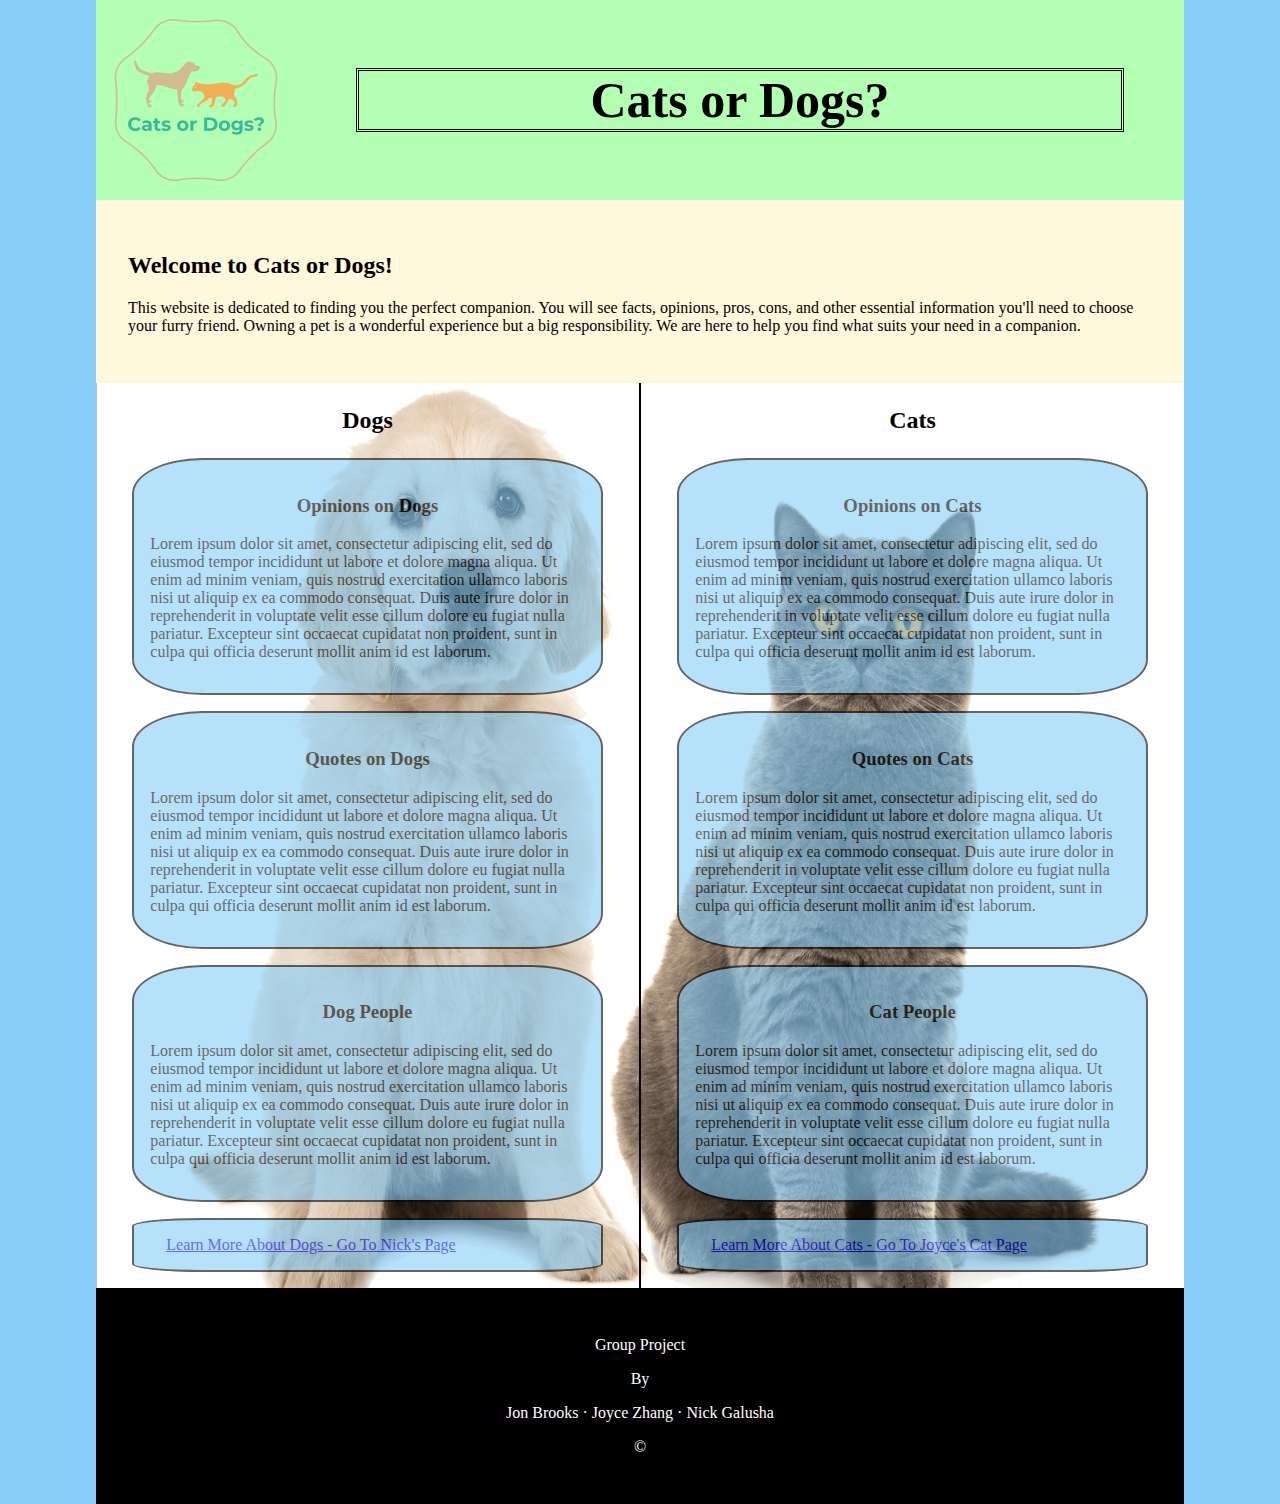
==== index.html @ 740a1af6 "Links Added" ====
<!DOCTYPE html>
<html lang="en">

<head>
    <meta charset="UTF-8">
    <meta http-equiv="X-UA-Compatible" content="IE=edge">
    <meta name="viewport" content="width=device-width, initial-scale=1.0">
    <title>Pet Project Page</title>
    <link rel="stylesheet" href="./styles/main.css">
</head>
<body>
    <main>
        <header class="title">
            <img src="Images/Logo.png" alt="Website logo" />
            <h1>Cats or Dogs?</h1>
        </header>
        <section class="intro">
            <h2>Welcome to Cats or Dogs!</h2>
            <p> This website is dedicated to finding you the perfect companion. You will see
                facts, opinions, pros, cons, and other essential information you'll need to choose your furry friend.
                Owning a pet is a wonderful experience but a big responsibility. We are here to help you find what suits
                your need in a companion.
            </p>
        </section>
        <section class="main-content">
            <section class="dog-article">
                <h3 class="content-title">Dogs</h3>
                <article class="blurb">
                    <h3>Opinions on Dogs</h3>
                    <p>Lorem ipsum dolor sit amet, consectetur adipiscing elit, sed do eiusmod tempor incididunt ut
                        labore et dolore magna aliqua. Ut enim ad minim veniam, quis nostrud exercitation ullamco
                        laboris nisi ut aliquip ex ea commodo consequat. Duis aute irure dolor in reprehenderit in
                        voluptate velit esse cillum dolore eu fugiat nulla pariatur. Excepteur sint occaecat cupidatat
                        non proident, sunt in culpa qui officia deserunt mollit anim id est laborum.</p>
                </article>
                <article class="blurb">
                    <h3>Quotes on Dogs</h3>
                    <p>Lorem ipsum dolor sit amet, consectetur adipiscing elit, sed do eiusmod tempor incididunt ut
                        labore et dolore magna aliqua. Ut enim ad minim veniam, quis nostrud exercitation ullamco
                        laboris nisi ut aliquip ex ea commodo consequat. Duis aute irure dolor in reprehenderit in
                        voluptate velit esse cillum dolore eu fugiat nulla pariatur. Excepteur sint occaecat cupidatat
                        non proident, sunt in culpa qui officia deserunt mollit anim id est laborum.</p>
                </article>
                <article class="blurb">
                    <h3>Dog People</h3>
                    <p>Lorem ipsum dolor sit amet, consectetur adipiscing elit, sed do eiusmod tempor incididunt ut
                        labore et dolore magna aliqua. Ut enim ad minim veniam, quis nostrud exercitation ullamco
                        laboris nisi ut aliquip ex ea commodo consequat. Duis aute irure dolor in reprehenderit in
                        voluptate velit esse cillum dolore eu fugiat nulla pariatur. Excepteur sint occaecat cupidatat
                        non proident, sunt in culpa qui officia deserunt mollit anim id est laborum.</p>
                </article>
                <article class="blurb">
                    <a class="page-link" href="dog.html"> Learn More About Dogs - Go To Nick's Page</a>
                </article>
            </section>
            <section class="cat-article">
                <h3 class="content-title">Cats</h3>
                <article class="blurb">
                    <h3>Opinions on Cats</h3>
                    <p>Lorem ipsum dolor sit amet, consectetur adipiscing elit, sed do eiusmod tempor incididunt ut
                        labore et dolore magna aliqua. Ut enim ad minim veniam, quis nostrud exercitation ullamco
                        laboris nisi ut aliquip ex ea commodo consequat. Duis aute irure dolor in reprehenderit in
                        voluptate velit esse cillum dolore eu fugiat nulla pariatur. Excepteur sint occaecat cupidatat
                        non proident, sunt in culpa qui officia deserunt mollit anim id est laborum.</p>
                </article>
                <article class="blurb">
                    <h3>Quotes on Cats</h3>
                    <p>Lorem ipsum dolor sit amet, consectetur adipiscing elit, sed do eiusmod tempor incididunt ut
                        labore et dolore magna aliqua. Ut enim ad minim veniam, quis nostrud exercitation ullamco
                        laboris nisi ut aliquip ex ea commodo consequat. Duis aute irure dolor in reprehenderit in
                        voluptate velit esse cillum dolore eu fugiat nulla pariatur. Excepteur sint occaecat cupidatat
                        non proident, sunt in culpa qui officia deserunt mollit anim id est laborum.</p>
                </article>
                <article class="blurb">
                    <h3>Cat People</h3>
                    <p>Lorem ipsum dolor sit amet, consectetur adipiscing elit, sed do eiusmod tempor incididunt ut
                        labore et dolore magna aliqua. Ut enim ad minim veniam, quis nostrud exercitation ullamco
                        laboris nisi ut aliquip ex ea commodo consequat. Duis aute irure dolor in reprehenderit in
                        voluptate velit esse cillum dolore eu fugiat nulla pariatur. Excepteur sint occaecat cupidatat
                        non proident, sunt in culpa qui officia deserunt mollit anim id est laborum.</p>
                </article>
                <article class="blurb">
                    <a class="page-link" href="./pages/cat.html"> Learn More About Cats - Go To Joyce's Cat Page</a>
                </article>
            </section>
        </section>
        <footer class="footer">
            <p>Group Project</p>
            <p>By</p>
            <p>Jon Brooks · Joyce Zhang · Nick Galusha</p>
            <p>&#169;</p>
        </footer>
    </main>
</body>
</html>
---- styles/main.css ----
body {
    width: 85%;
    margin: auto;
    background-color: lightskyblue;
    
}

.title {
    /* border: 2px solid black; */
    display: flex;
    justify-content: space-evenly;
    background-color: rgb(179, 255, 179);
    
}

h1 {
    width: 70%;
    margin: auto;
    text-align: center;
    font-size: 50px;
    border: 3px double black;
}

.intro{
    background-color: cornsilk;
    margin: auto;
    padding: 2rem;
}

h3 {
    text-align: center;
}

.content-title {
    font-size: 1.5rem;
    /* border-bottom: 2px solid black; */
}

.main-content {
    display: flex;
    background-color: rgb(182, 173, 173);
    background-image: url(../Images/Cat-Dog.PNG);
    background-size: 100% 100%;
    background-repeat:  none;
    
}
/*  Both .dog and .cat article create a flex box column that will not change size despite how much content is in the element. I've created a stanard size that won't change.*/
.dog-article {
    flex: 2;
    flex-direction: column;
    border-right: 1px solid black;
    /* border-left: 2px solid black; */

}

.cat-article {
    flex: 2;
    /* display: flex; */
    flex-direction: column;
    border-left: 1px solid black;
    /* border-right: 2px solid black; */
    
}
/* Each blurb has it's own size thanks to the flex:1; property */
.blurb {
    flex: 1;
    border: 2px solid black;
    margin: 1rem auto;
    width: 80%;
    padding: 1rem;
    background-color: lightskyblue;
    border-radius: 15%;
    opacity: 0.6;
}

.footer {
    background-color: black;
    margin: auto;
    color: white;
    padding: 2rem;
    text-align: center;

}

.page-link {
    padding: 1rem;
}
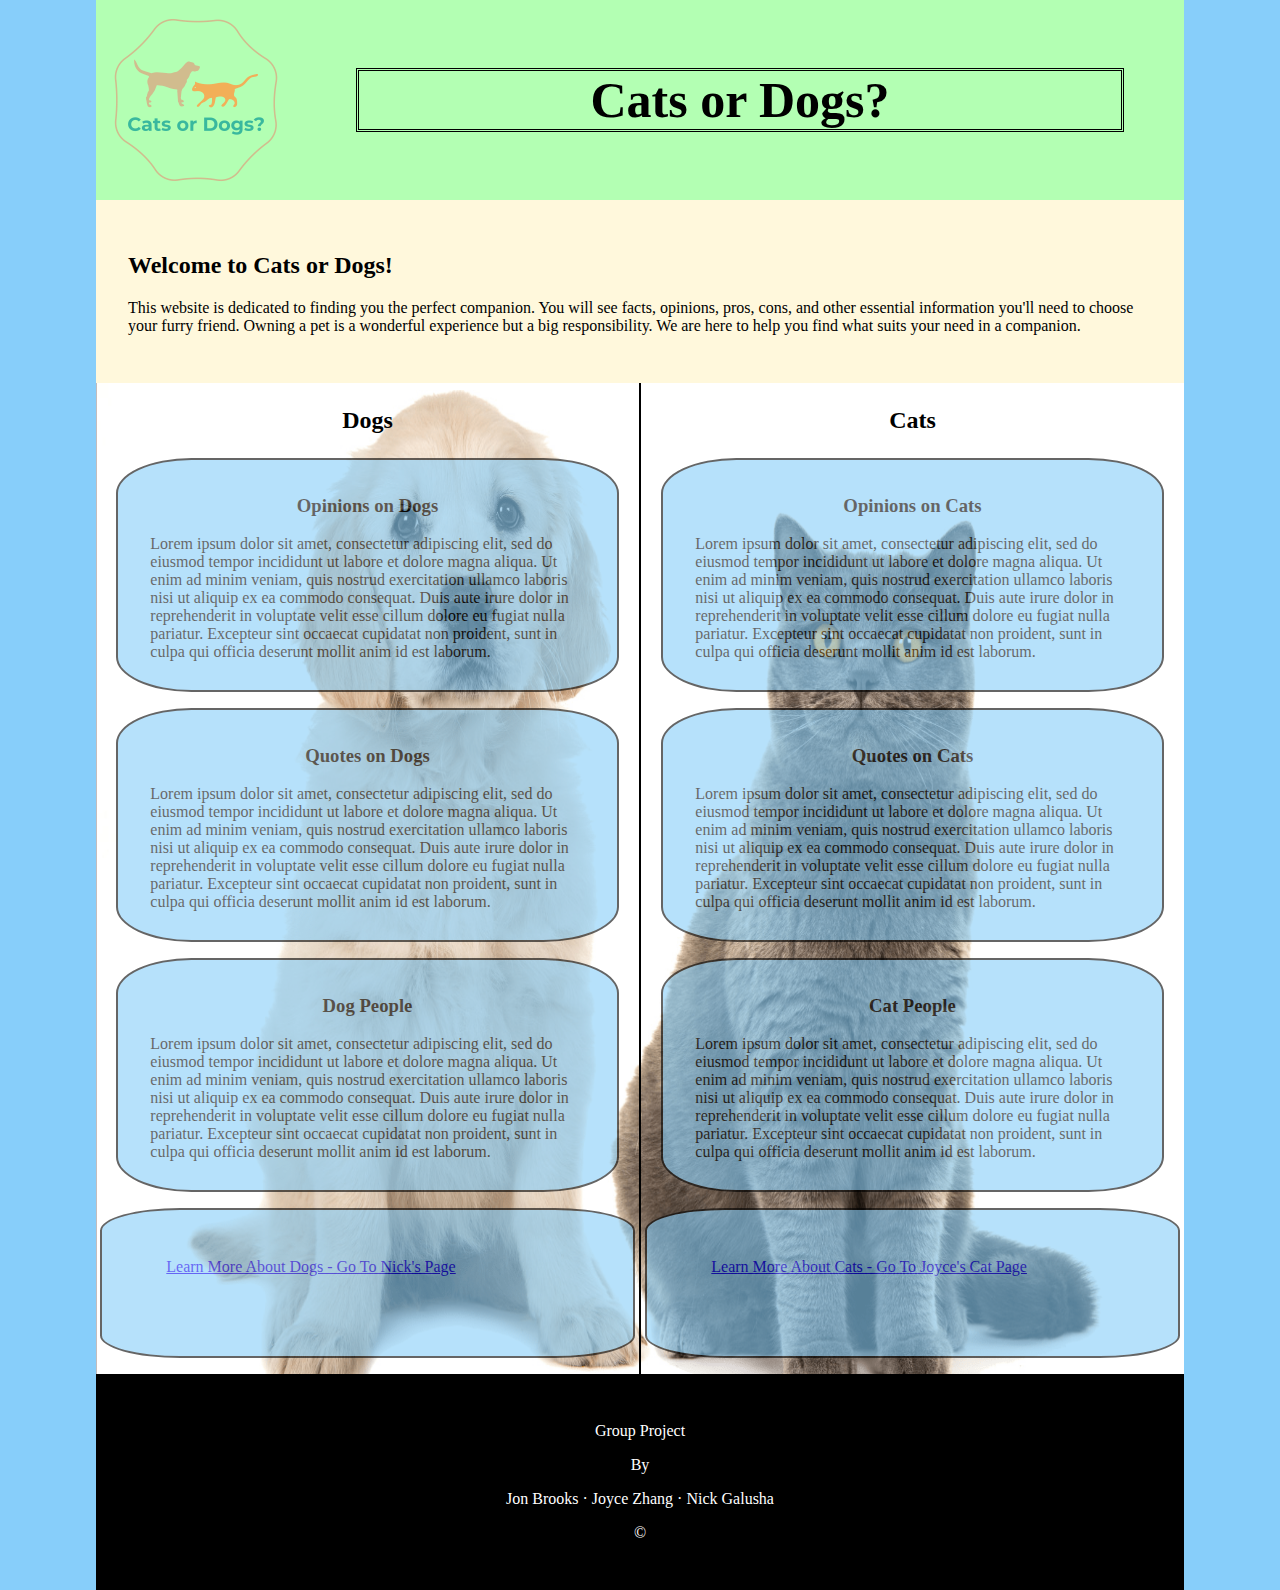
==== commit 10993c35: "Updates to HTML and CSS" ====
--- a/index.html
+++ b/index.html
@@ -49,7 +49,7 @@
                         voluptate velit esse cillum dolore eu fugiat nulla pariatur. Excepteur sint occaecat cupidatat
                         non proident, sunt in culpa qui officia deserunt mollit anim id est laborum.</p>
                 </article>
-                <article class="blurb">
+                <article class="final-blurb">
                     <a class="page-link" href="dog.html"> Learn More About Dogs - Go To Nick's Page</a>
                 </article>
             </section>
@@ -79,7 +79,7 @@
                         voluptate velit esse cillum dolore eu fugiat nulla pariatur. Excepteur sint occaecat cupidatat
                         non proident, sunt in culpa qui officia deserunt mollit anim id est laborum.</p>
                 </article>
-                <article class="blurb">
+                <article class="final-blurb">
                     <a class="page-link" href="./pages/cat.html"> Learn More About Cats - Go To Joyce's Cat Page</a>
                 </article>
             </section>
--- a/styles/main.css
+++ b/styles/main.css
@@ -67,7 +67,20 @@
     border: 2px solid black;
     margin: 1rem auto;
     width: 80%;
-    padding: 1rem;
+    height: 150px;
+    padding: 1rem 2rem 4rem 2rem;
+    background-color: lightskyblue;
+    border-radius: 15%;
+    opacity: 0.6;
+}
+
+.final-blurb {
+    flex: 1;
+    border: 2px solid black;
+    margin: 1rem auto;
+    width: 80%;
+    height: 50px;
+    padding: 3rem;
     background-color: lightskyblue;
     border-radius: 15%;
     opacity: 0.6;
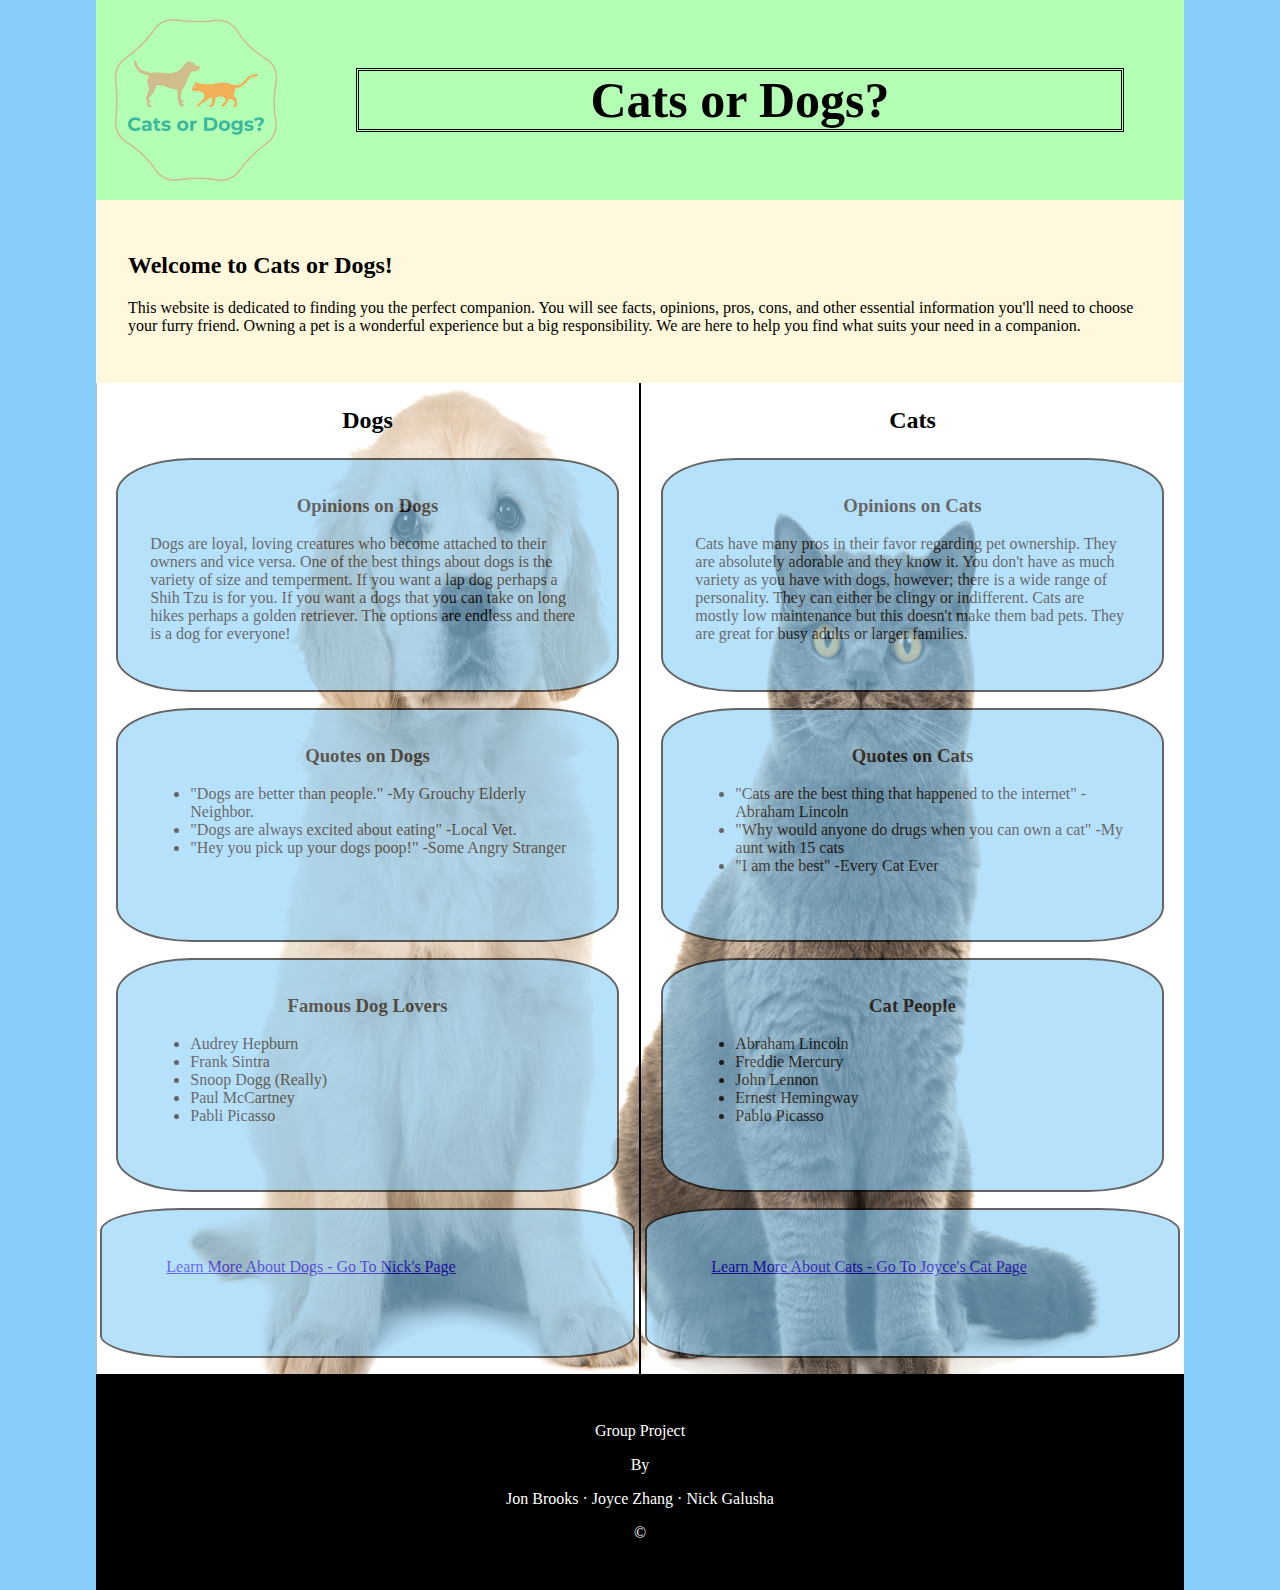
==== commit 1d1a2579: "Final Updates" ====
--- a/index.html
+++ b/index.html
@@ -8,6 +8,7 @@
     <title>Pet Project Page</title>
     <link rel="stylesheet" href="./styles/main.css">
 </head>
+
 <body>
     <main>
         <header class="title">
@@ -27,57 +28,60 @@
                 <h3 class="content-title">Dogs</h3>
                 <article class="blurb">
                     <h3>Opinions on Dogs</h3>
-                    <p>Lorem ipsum dolor sit amet, consectetur adipiscing elit, sed do eiusmod tempor incididunt ut
-                        labore et dolore magna aliqua. Ut enim ad minim veniam, quis nostrud exercitation ullamco
-                        laboris nisi ut aliquip ex ea commodo consequat. Duis aute irure dolor in reprehenderit in
-                        voluptate velit esse cillum dolore eu fugiat nulla pariatur. Excepteur sint occaecat cupidatat
-                        non proident, sunt in culpa qui officia deserunt mollit anim id est laborum.</p>
+                    <p>Dogs are loyal, loving creatures who become attached to their owners and vice versa. One of the
+                        best things about dogs is the variety of size and temperment. If you want a lap dog perhaps a
+                        Shih Tzu is for you. If you want a dogs that you can take on long hikes perhaps a golden
+                        retriever. The options are endless and there is a dog for everyone!</p>
                 </article>
                 <article class="blurb">
                     <h3>Quotes on Dogs</h3>
-                    <p>Lorem ipsum dolor sit amet, consectetur adipiscing elit, sed do eiusmod tempor incididunt ut
-                        labore et dolore magna aliqua. Ut enim ad minim veniam, quis nostrud exercitation ullamco
-                        laboris nisi ut aliquip ex ea commodo consequat. Duis aute irure dolor in reprehenderit in
-                        voluptate velit esse cillum dolore eu fugiat nulla pariatur. Excepteur sint occaecat cupidatat
-                        non proident, sunt in culpa qui officia deserunt mollit anim id est laborum.</p>
+                    <ul>
+                        <li>"Dogs are better than people." -My Grouchy Elderly Neighbor. </li>
+                        <li>"Dogs are always excited about eating" -Local Vet. </li>
+                        <li>"Hey you pick up your dogs poop!" -Some Angry Stranger</li>
+                    </ul>
+
                 </article>
                 <article class="blurb">
-                    <h3>Dog People</h3>
-                    <p>Lorem ipsum dolor sit amet, consectetur adipiscing elit, sed do eiusmod tempor incididunt ut
-                        labore et dolore magna aliqua. Ut enim ad minim veniam, quis nostrud exercitation ullamco
-                        laboris nisi ut aliquip ex ea commodo consequat. Duis aute irure dolor in reprehenderit in
-                        voluptate velit esse cillum dolore eu fugiat nulla pariatur. Excepteur sint occaecat cupidatat
-                        non proident, sunt in culpa qui officia deserunt mollit anim id est laborum.</p>
+                    <h3>Famous Dog Lovers</h3>
+                    <ul>
+                        <li>Audrey Hepburn</li>
+                        <li>Frank Sintra</li>
+                        <li>Snoop Dogg (Really)</li>
+                        <li>Paul McCartney</li>
+                        <li>Pabli Picasso</li>
+                    </ul>
                 </article>
                 <article class="final-blurb">
-                    <a class="page-link" href="dog.html"> Learn More About Dogs - Go To Nick's Page</a>
+                    <a class="page-link" href="./pages/dog.html"> Learn More About Dogs - Go To Nick's Page</a>
                 </article>
             </section>
             <section class="cat-article">
                 <h3 class="content-title">Cats</h3>
                 <article class="blurb">
                     <h3>Opinions on Cats</h3>
-                    <p>Lorem ipsum dolor sit amet, consectetur adipiscing elit, sed do eiusmod tempor incididunt ut
-                        labore et dolore magna aliqua. Ut enim ad minim veniam, quis nostrud exercitation ullamco
-                        laboris nisi ut aliquip ex ea commodo consequat. Duis aute irure dolor in reprehenderit in
-                        voluptate velit esse cillum dolore eu fugiat nulla pariatur. Excepteur sint occaecat cupidatat
-                        non proident, sunt in culpa qui officia deserunt mollit anim id est laborum.</p>
+                    <p>Cats have many pros in their favor regarding pet ownership. They are absolutely adorable and they
+                        know it. You don't have as much variety as you have with dogs, however; there is a wide range of
+                        personality. They can either be clingy or indifferent. Cats are mostly low maintenance but this
+                        doesn't make them bad pets. They are great for busy adults or larger families.</p>
                 </article>
                 <article class="blurb">
                     <h3>Quotes on Cats</h3>
-                    <p>Lorem ipsum dolor sit amet, consectetur adipiscing elit, sed do eiusmod tempor incididunt ut
-                        labore et dolore magna aliqua. Ut enim ad minim veniam, quis nostrud exercitation ullamco
-                        laboris nisi ut aliquip ex ea commodo consequat. Duis aute irure dolor in reprehenderit in
-                        voluptate velit esse cillum dolore eu fugiat nulla pariatur. Excepteur sint occaecat cupidatat
-                        non proident, sunt in culpa qui officia deserunt mollit anim id est laborum.</p>
+                    <ul>
+                        <li>"Cats are the best thing that happened to the internet" -Abraham Lincoln </li>
+                        <li>"Why would anyone do drugs when you can own a cat" -My aunt with 15 cats</li>
+                        <li>"I am the best" -Every Cat Ever</li>
+                    </ul>
                 </article>
                 <article class="blurb">
                     <h3>Cat People</h3>
-                    <p>Lorem ipsum dolor sit amet, consectetur adipiscing elit, sed do eiusmod tempor incididunt ut
-                        labore et dolore magna aliqua. Ut enim ad minim veniam, quis nostrud exercitation ullamco
-                        laboris nisi ut aliquip ex ea commodo consequat. Duis aute irure dolor in reprehenderit in
-                        voluptate velit esse cillum dolore eu fugiat nulla pariatur. Excepteur sint occaecat cupidatat
-                        non proident, sunt in culpa qui officia deserunt mollit anim id est laborum.</p>
+                    <ul>
+                        <li>Abraham Lincoln</li>
+                        <li>Freddie Mercury</li>
+                        <li>John Lennon</li>
+                        <li>Ernest Hemingway</li>
+                        <li>Pablo Picasso</li>
+                    </ul>
                 </article>
                 <article class="final-blurb">
                     <a class="page-link" href="./pages/cat.html"> Learn More About Cats - Go To Joyce's Cat Page</a>
@@ -92,4 +96,5 @@
         </footer>
     </main>
 </body>
+
 </html>